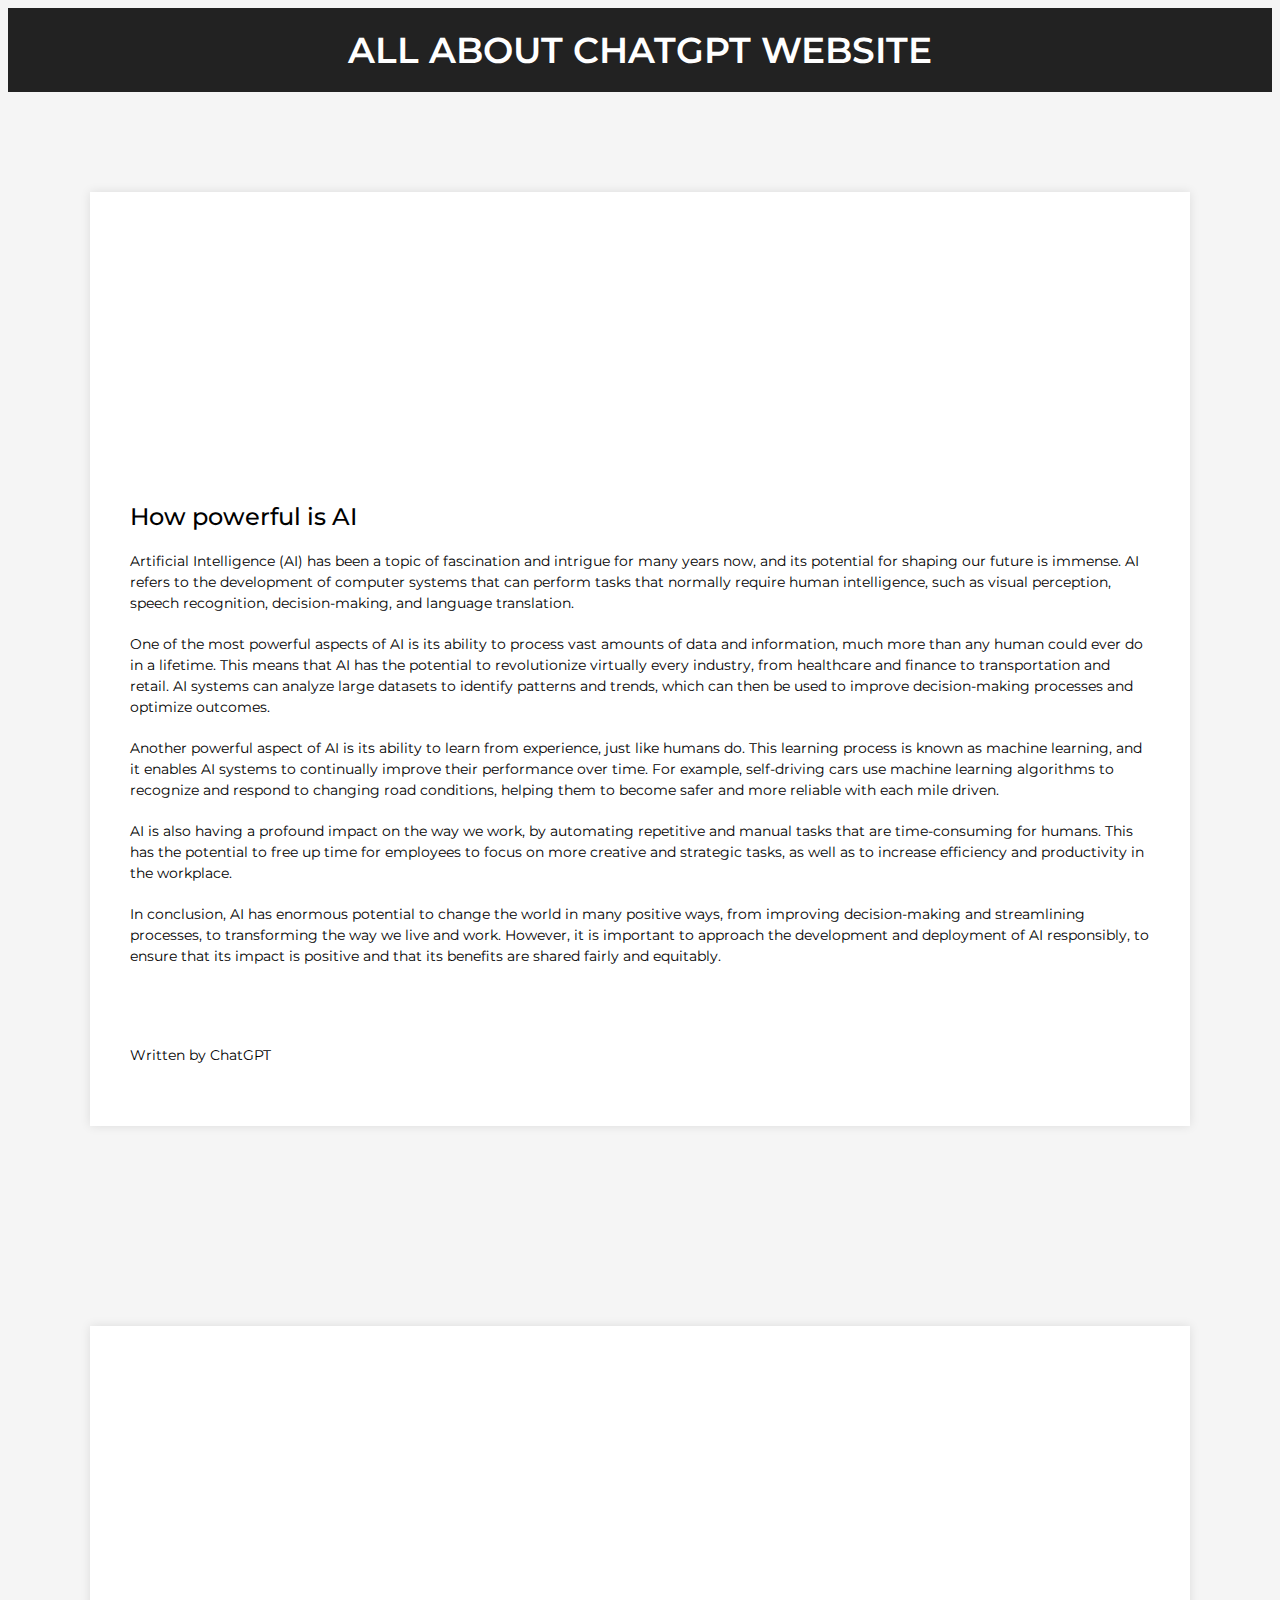
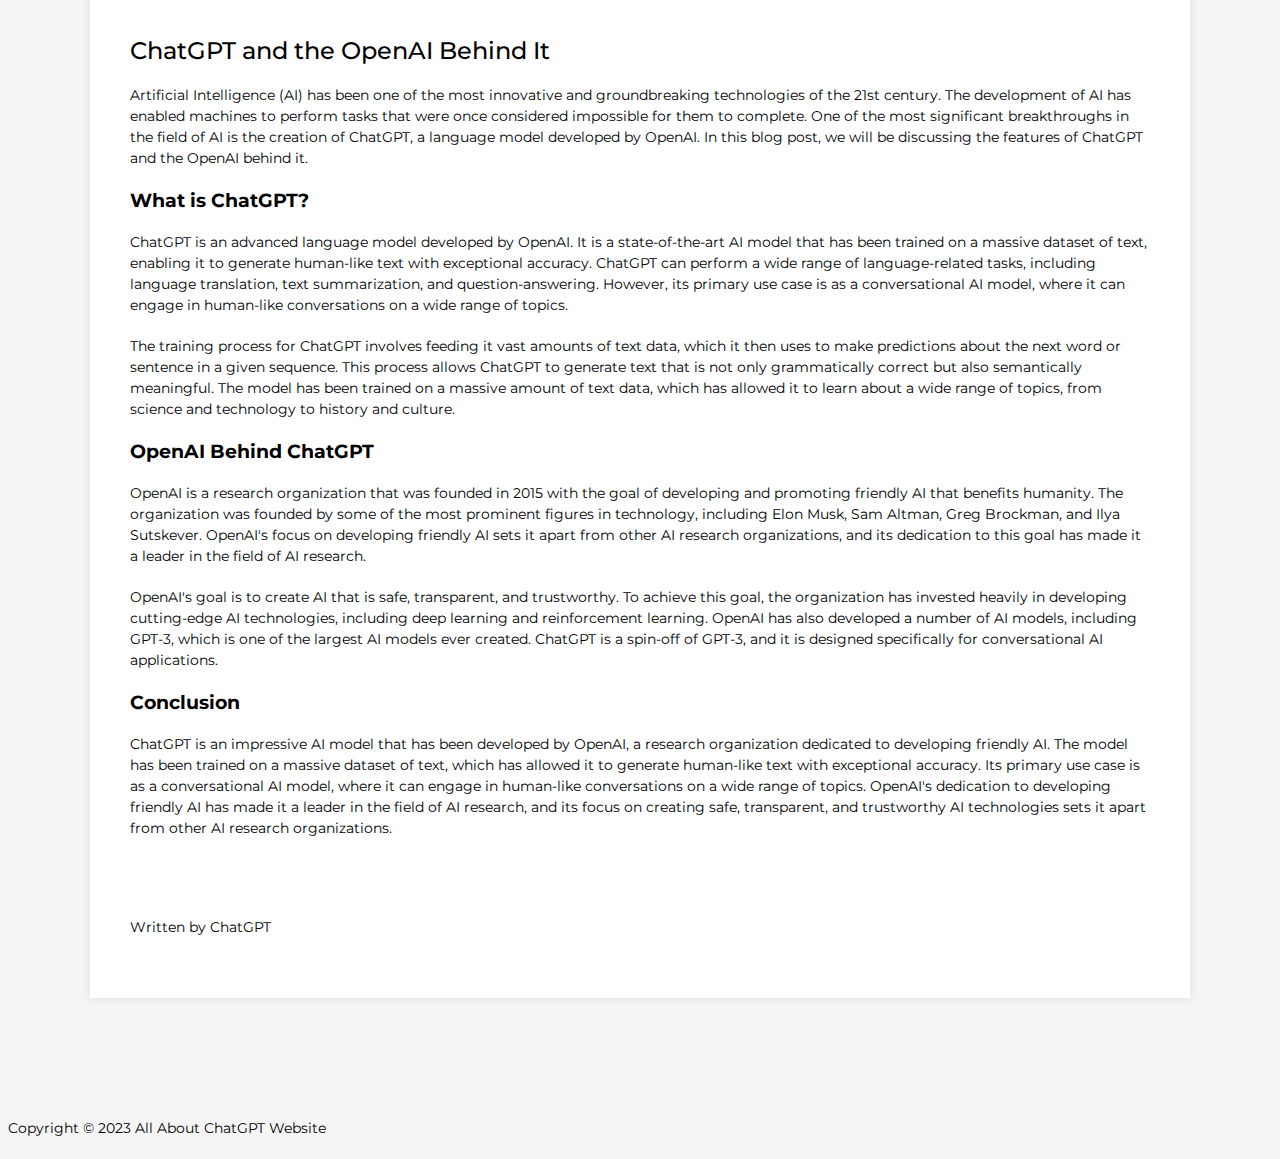
==== index.html @ ba9fac29 "Update index.html" ====
<!DOCTYPE html>
<html>
  <head>
    <meta charset="UTF-8">
    <meta name="viewport" content="width=device-width, initial-scale=1.0">
    <meta http-equiv="X-UA-Compatible" content="ie=edge">
    <title>All About ChatGPT Website</title>
    <link href="https://fonts.googleapis.com/css2?family=Montserrat:wght@400;500;600&display=swap" rel="stylesheet">
    <style>
      body {
        font-family: 'Montserrat', sans-serif;
        background-color: #F5F5F5;
      }
      header {
        background-color: #222222;
        color: #FFFFFF;
        padding: 20px;
        text-align: center;
      }
      h1 {
        font-size: 36px;
        font-weight: 600;
        margin: 0;
        text-transform: uppercase;
      }
      section {
        padding: 80px 0;
      }
      .container {
        max-width: 1140px;
        margin: 0 auto;
      }
      .post {
        background-color: #FFFFFF;
        box-shadow: 0px 0px 10px rgba(0, 0, 0, 0.1);
        margin: 20px;
        overflow: hidden;
        position: relative;
      }
      .post:hover {
        transform: translateY(-10px);
      }
      .post-image {
        background-position: center;
        background-repeat: no-repeat;
        background-size: cover;
        height: 250px;
        width: 100%;
      }
      .post-content {
        padding: 40px;
      }
      h2 {
        font-size: 24px;
        font-weight: 500;
        margin: 20px 0;
      }
      p {
        font-size: 14px;
        line-height: 1.5;
        margin: 20px 0;
      }
      .read-more {
        background-color: #222222;
        color: #FFFFFF;
        display: inline-block;
        padding: 10px 20px;
        text-transform: uppercase;
        transition: all 0.2s;
      }
      .read-more:hover {
        background-color: #FFFFFF;
        color: #222222;
        cursor: pointer;
      }
    </style>
   <body>
    <header>
      <h1>All About ChatGPT Website</h1>
    </header>
    <section>
      <div class="container">
        <div class="post">
          <div class="post-image" style="background-image: url('https://wallpaperaccess.com/full/4642659.png');"></div>
          <div class="post-content">
            <h2>How powerful is AI</h2>
            
              
              
              
              <p> Artificial Intelligence (AI) has been a topic of fascination and intrigue for many years now, and its potential for shaping our future is immense. AI refers to the development of computer systems that can perform tasks that normally require human intelligence, such as visual perception, speech recognition, decision-making, and language translation.	</p>


              
              <p> One of the most powerful aspects of AI is its ability to process vast amounts of data and information, much more than any human could ever do in a lifetime. This means that AI has the potential to revolutionize virtually every industry, from healthcare and finance to transportation and retail. AI systems can analyze large datasets to identify patterns and trends, which can then be used to improve decision-making processes and optimize outcomes.	</p>


              
              <p> Another powerful aspect of AI is its ability to learn from experience, just like humans do. This learning process is known as machine learning, and it enables AI systems to continually improve their performance over time. For example, self-driving cars use machine learning algorithms to recognize and respond to changing road conditions, helping them to become safer and more reliable with each mile driven.	</p>


              
              <p> AI is also having a profound impact on the way we work, by automating repetitive and manual tasks that are time-consuming for humans. This has the potential to free up time for employees to focus on more creative and strategic tasks, as well as to increase efficiency and productivity in the workplace.	</p>


              
              <p> In conclusion, AI has enormous potential to change the world in many positive ways, from improving decision-making and streamlining processes, to transforming the way we live and work. However, it is important to approach the development and deployment of AI responsibly, to ensure that its impact is positive and that its benefits are shared fairly and equitably.	</p>

            
           <br>
            <br>
            <p> Written by ChatGPT</p>
            
            
     </section>

        
        
 
    <section>
      <div class="container">
        <div class="post">
          <div class="post-image" style="background-image: url('https://cdn.mos.cms.futurecdn.net/vNPTfBxJhDdPG7T2ZHHXe6-1920-80.jpg.webp');"></div>
          <div class="post-content">
            <h2>ChatGPT and the OpenAI Behind It</h2>
            
              
              
              
              <p> Artificial Intelligence (AI) has been one of the most innovative and groundbreaking technologies of the 21st century. The development of AI has enabled machines to perform tasks that were once considered impossible for them to complete. One of the most significant breakthroughs in the field of AI is the creation of ChatGPT, a language model developed by OpenAI. In this blog post, we will be discussing the features of ChatGPT and the OpenAI behind it.</p>


              
              <h3> What is ChatGPT?</h3>
            
            
              <p> ChatGPT is an advanced language model developed by OpenAI. It is a state-of-the-art AI model that has been trained on a massive dataset of text, enabling it to generate human-like text with exceptional accuracy. ChatGPT can perform a wide range of language-related tasks, including language translation, text summarization, and question-answering. However, its primary use case is as a conversational AI model, where it can engage in human-like conversations on a wide range of topics.	</p>


              
              <p> The training process for ChatGPT involves feeding it vast amounts of text data, which it then uses to make predictions about the next word or sentence in a given sequence. This process allows ChatGPT to generate text that is not only grammatically correct but also semantically meaningful. The model has been trained on a massive amount of text data, which has allowed it to learn about a wide range of topics, from science and technology to history and culture.	</p>


              
            <h3> OpenAI Behind ChatGPT</h3>
                
              <p>OpenAI is a research organization that was founded in 2015 with the goal of developing and promoting friendly AI that benefits humanity. The organization was founded by some of the most prominent figures in technology, including Elon Musk, Sam Altman, Greg Brockman, and Ilya Sutskever. OpenAI's focus on developing friendly AI sets it apart from other AI research organizations, and its dedication to this goal has made it a leader in the field of AI research.</P>

              
              <p> OpenAI's goal is to create AI that is safe, transparent, and trustworthy. To achieve this goal, the organization has invested heavily in developing cutting-edge AI technologies, including deep learning and reinforcement learning. OpenAI has also developed a number of AI models, including GPT-3, which is one of the largest AI models ever created. ChatGPT is a spin-off of GPT-3, and it is designed specifically for conversational AI applications.	</p>

          <h3>Conclusion</h3>
          
             <p>ChatGPT is an impressive AI model that has been developed by OpenAI, a research organization dedicated to developing friendly AI. The model has been trained on a massive dataset of text, which has allowed it to generate human-like text with exceptional accuracy. Its primary use case is as a conversational AI model, where it can engage in human-like conversations on a wide range of topics. OpenAI's dedication to developing friendly AI has made it a leader in the field of AI research, and its focus on creating safe, transparent, and trustworthy AI technologies sets it apart from other AI research organizations.</p>

            <br>
            <br>
            <p> Written by ChatGPT</p>


            
            
  </section>
</body>


    <footer>
      <p>Copyright © 2023 All About ChatGPT Website</p>
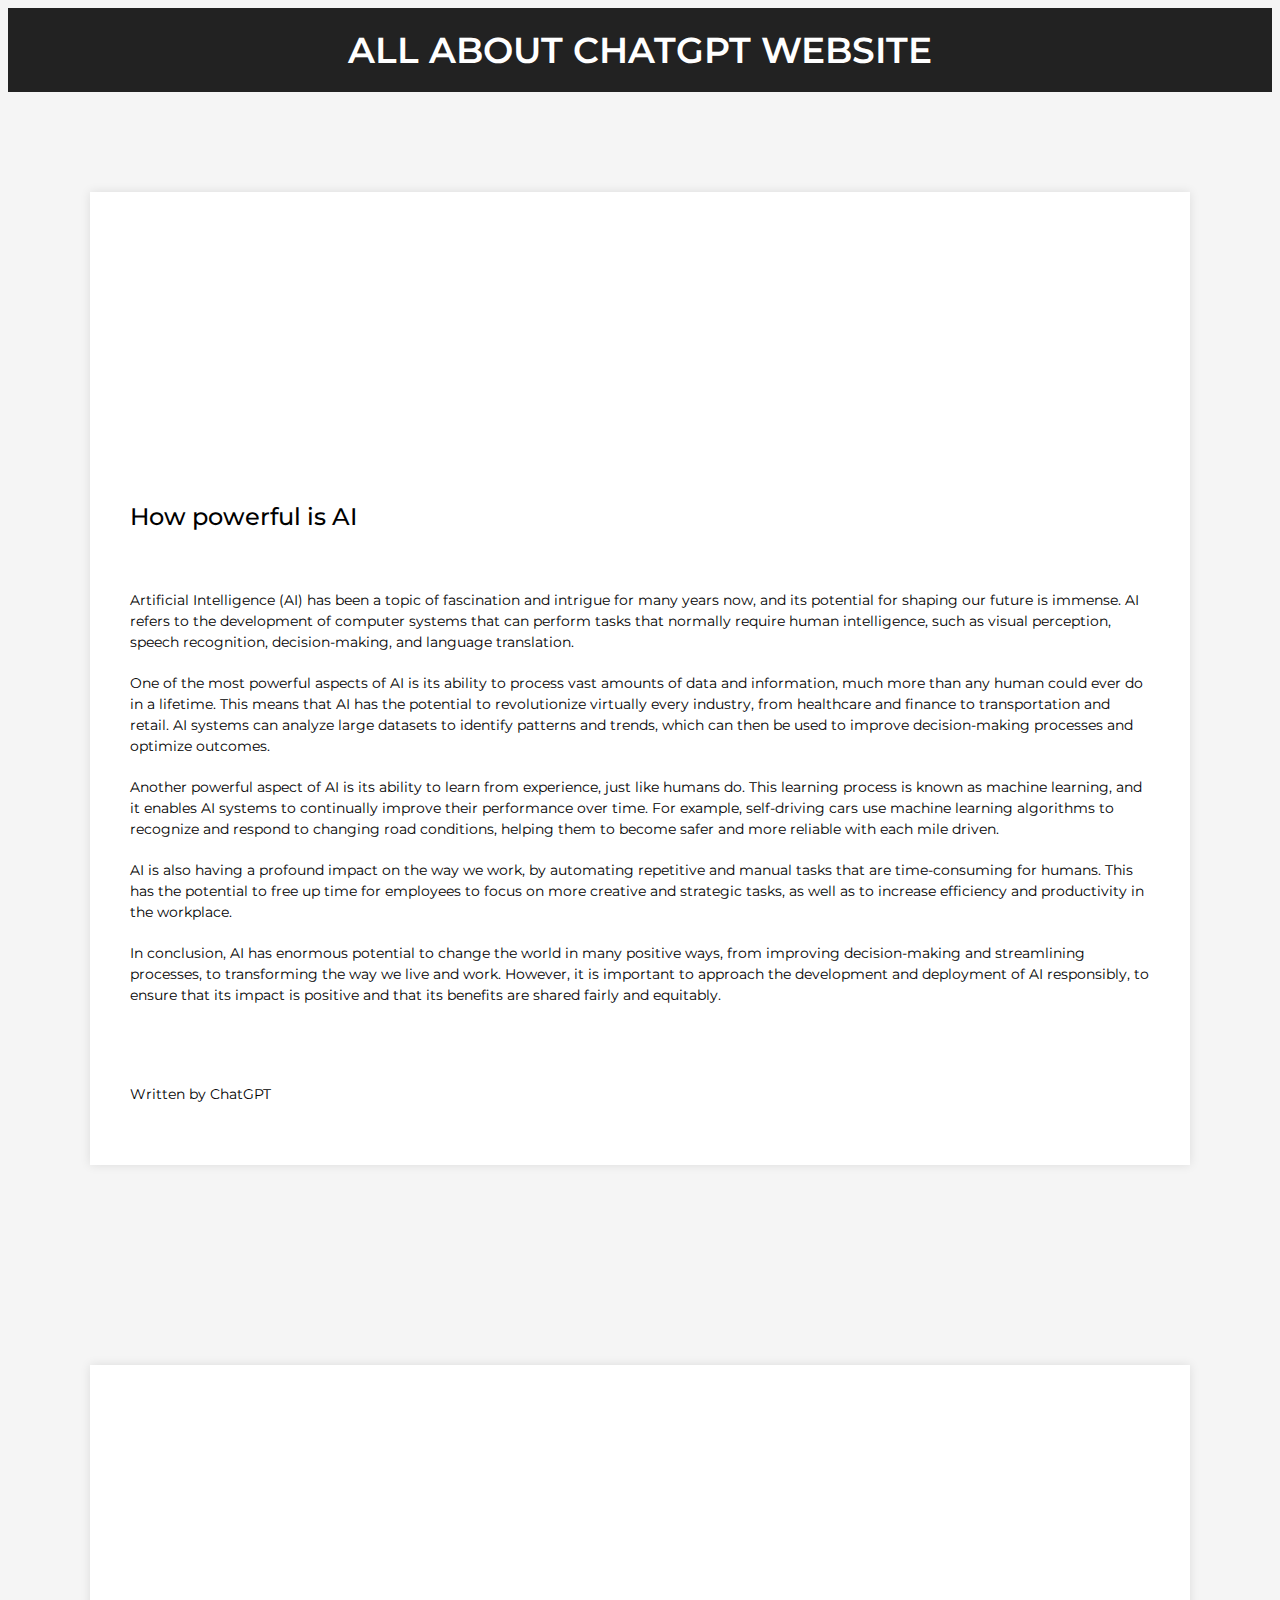
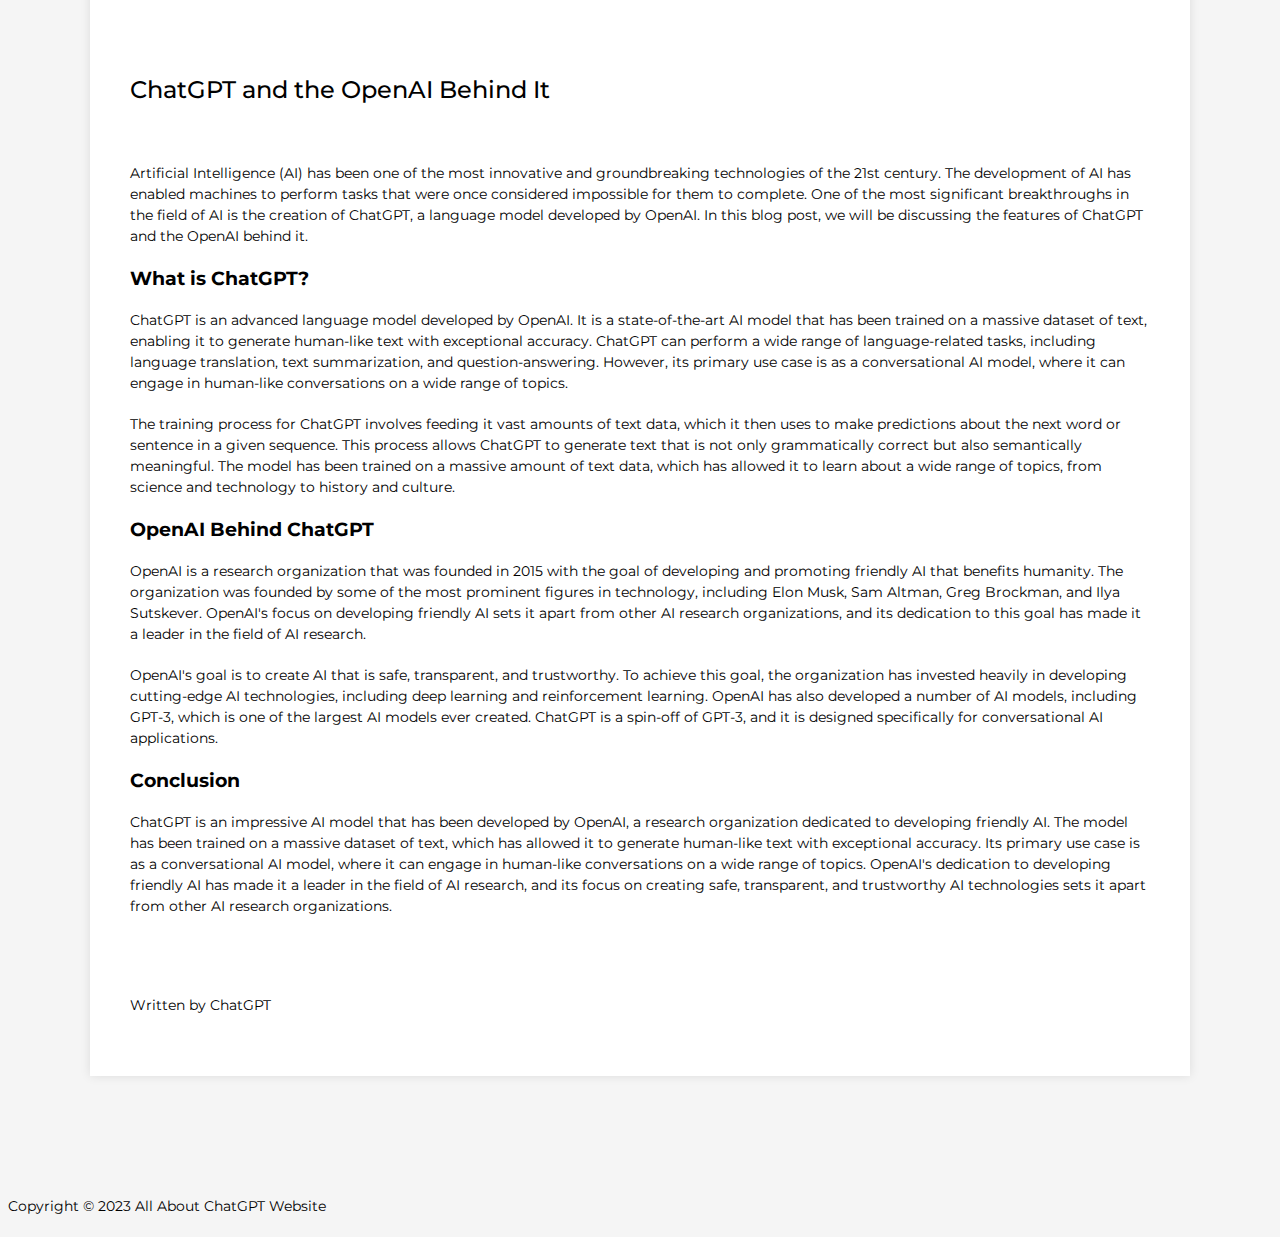
==== commit 4b4876bd: "Update index.html" ====
--- a/index.html
+++ b/index.html
@@ -86,7 +86,7 @@
             <h2>How powerful is AI</h2>
             
               
-              
+              <br>
               
               <p> Artificial Intelligence (AI) has been a topic of fascination and intrigue for many years now, and its potential for shaping our future is immense. AI refers to the development of computer systems that can perform tasks that normally require human intelligence, such as visual perception, speech recognition, decision-making, and language translation.	</p>
 
@@ -125,7 +125,7 @@
             <h2>ChatGPT and the OpenAI Behind It</h2>
             
               
-              
+              <br>
               
               <p> Artificial Intelligence (AI) has been one of the most innovative and groundbreaking technologies of the 21st century. The development of AI has enabled machines to perform tasks that were once considered impossible for them to complete. One of the most significant breakthroughs in the field of AI is the creation of ChatGPT, a language model developed by OpenAI. In this blog post, we will be discussing the features of ChatGPT and the OpenAI behind it.</p>
 
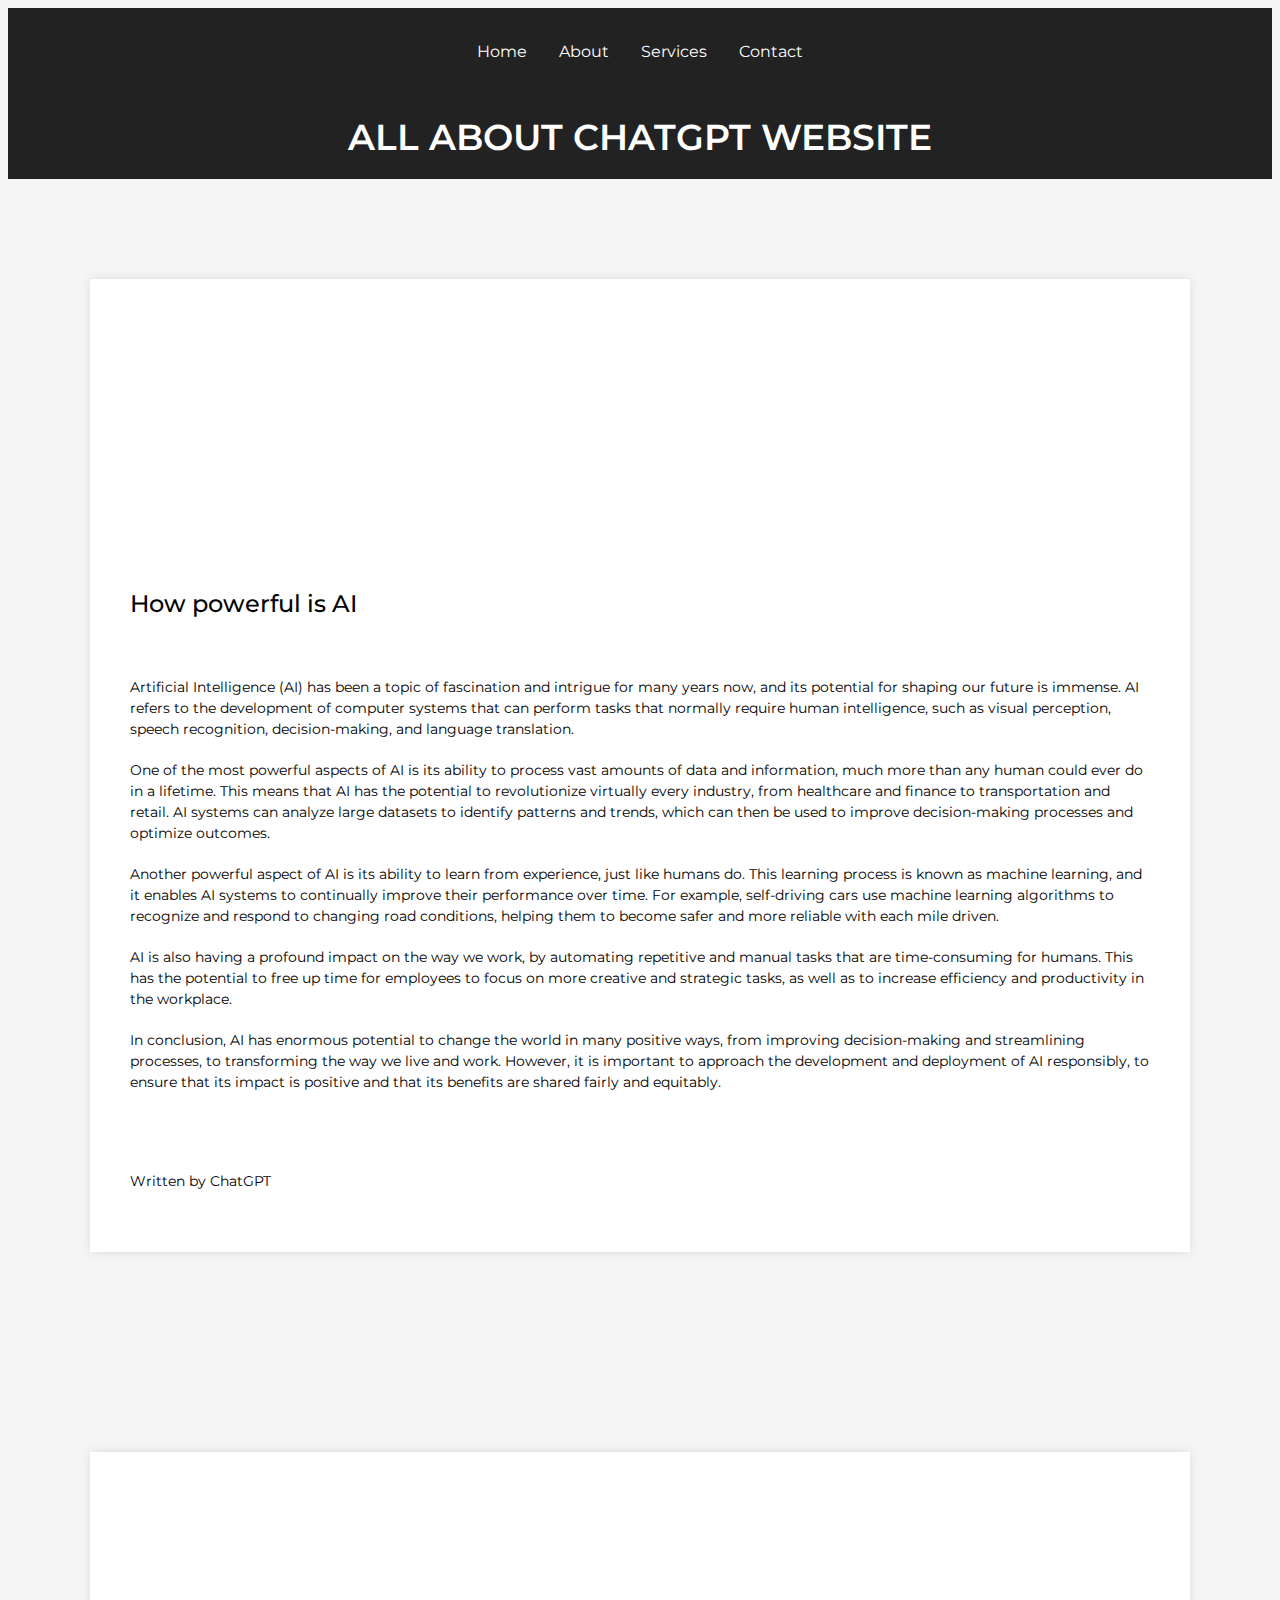
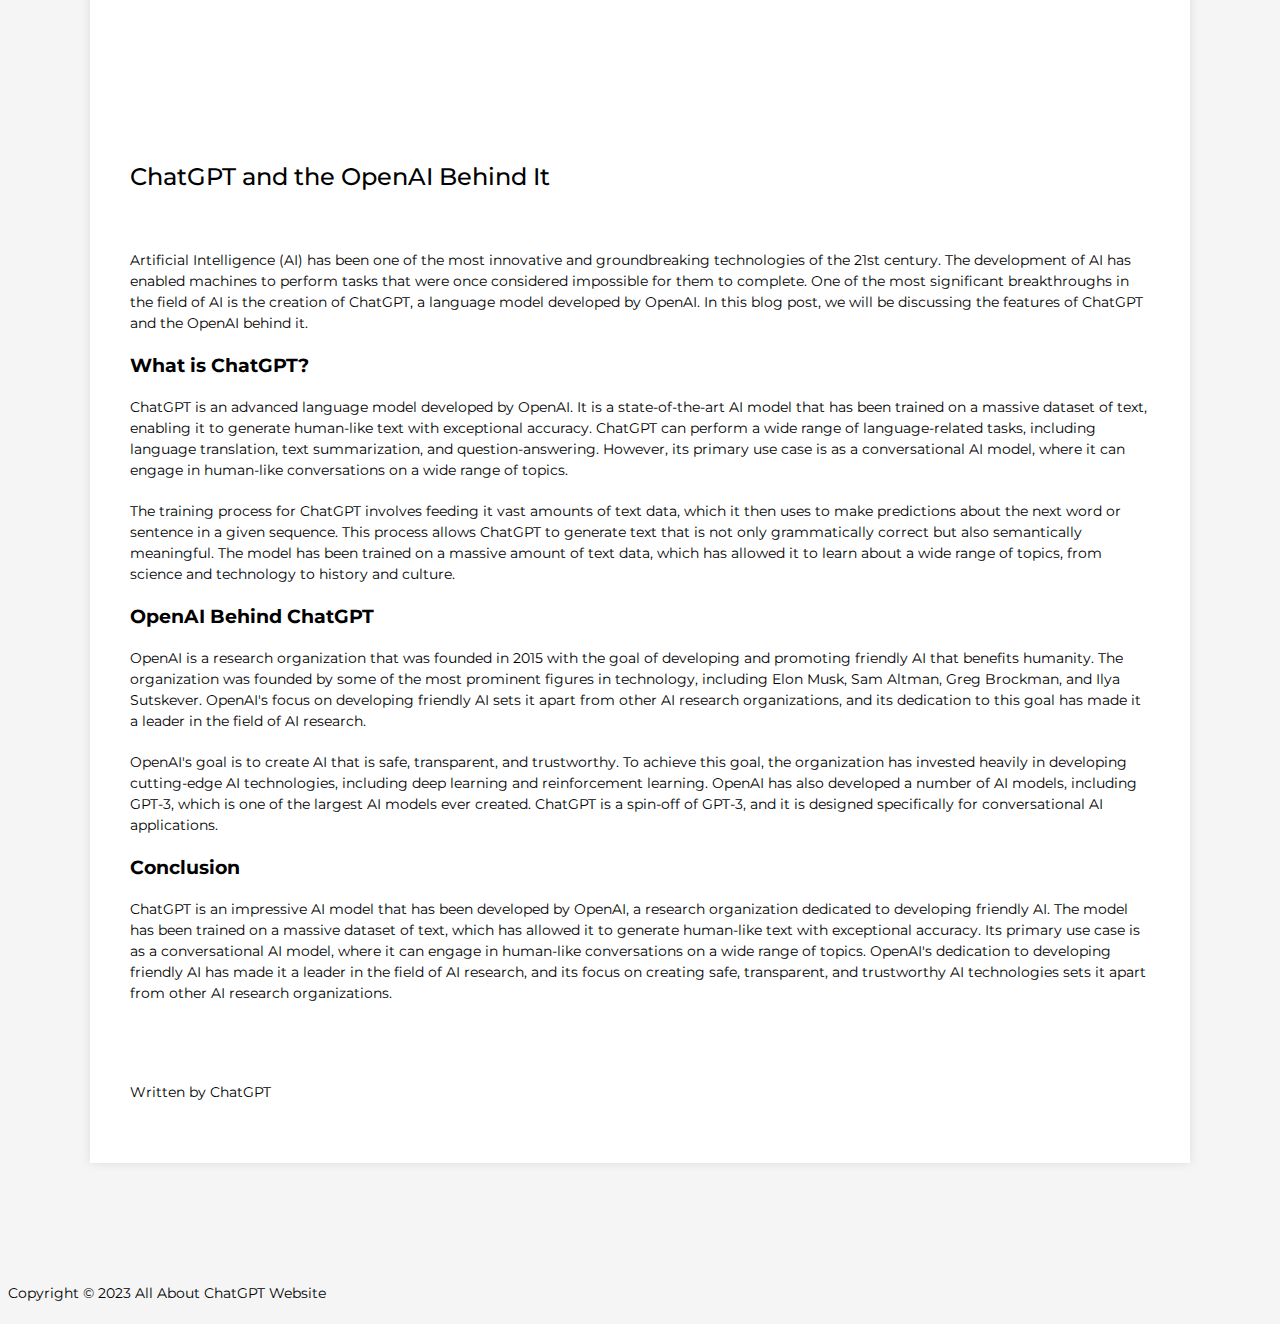
==== commit dfb35a07: "Update index.html" ====
--- a/index.html
+++ b/index.html
@@ -1,5 +1,56 @@
 <!DOCTYPE html>
 <html>
+  
+<header>
+  <nav>
+    <ul>
+      <li><a href="https://h4ha.github.io/">Home</a></li>
+      <li><a href="https://h4ha.github.io/about">About</a></li>
+      <li><a href="https://h4ha.github.io/services">Services</a></li>
+      <li><a href="https://h4ha.github.io/contact">Contact</a></li>
+    </ul>
+  </nav>
+</header>
+
+<style>
+  header {
+    background-color: #3F51B5;
+    color: white;
+    padding: 20px;
+    text-align: center;
+  }
+
+  header nav ul {
+    list-style-type: none;
+    margin: 0;
+    padding: 0;
+    overflow: hidden;
+    display: flex;
+    justify-content: center;
+  }
+
+  header nav li {
+    float: left;
+  }
+
+  header nav a {
+    display: block;
+    color: white;
+    text-align: center;
+    padding: 14px 16px;
+    text-decoration: none;
+  }
+
+  header nav a:hover {
+    background-color: #111;
+  }
+</style>
+
+  
+  
+  
+
+  
   <head>
     <meta charset="UTF-8">
     <meta name="viewport" content="width=device-width, initial-scale=1.0">
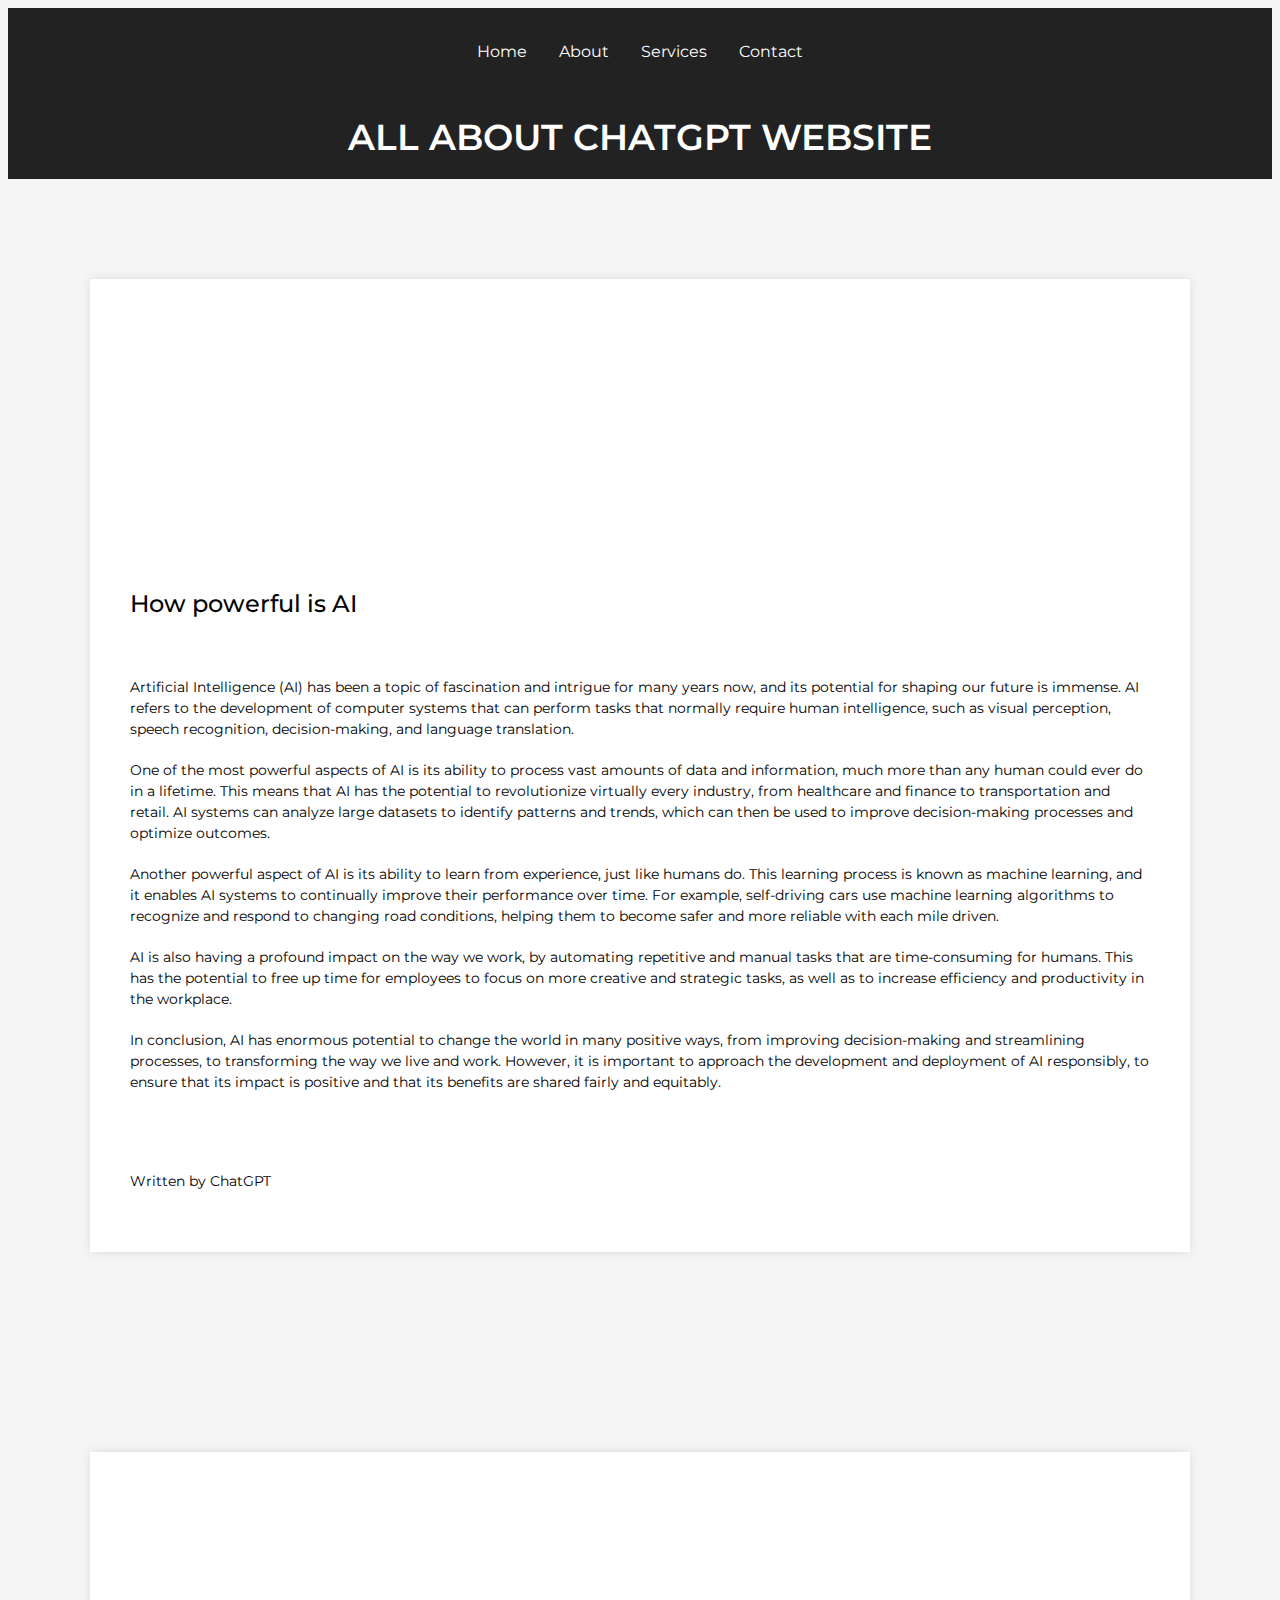
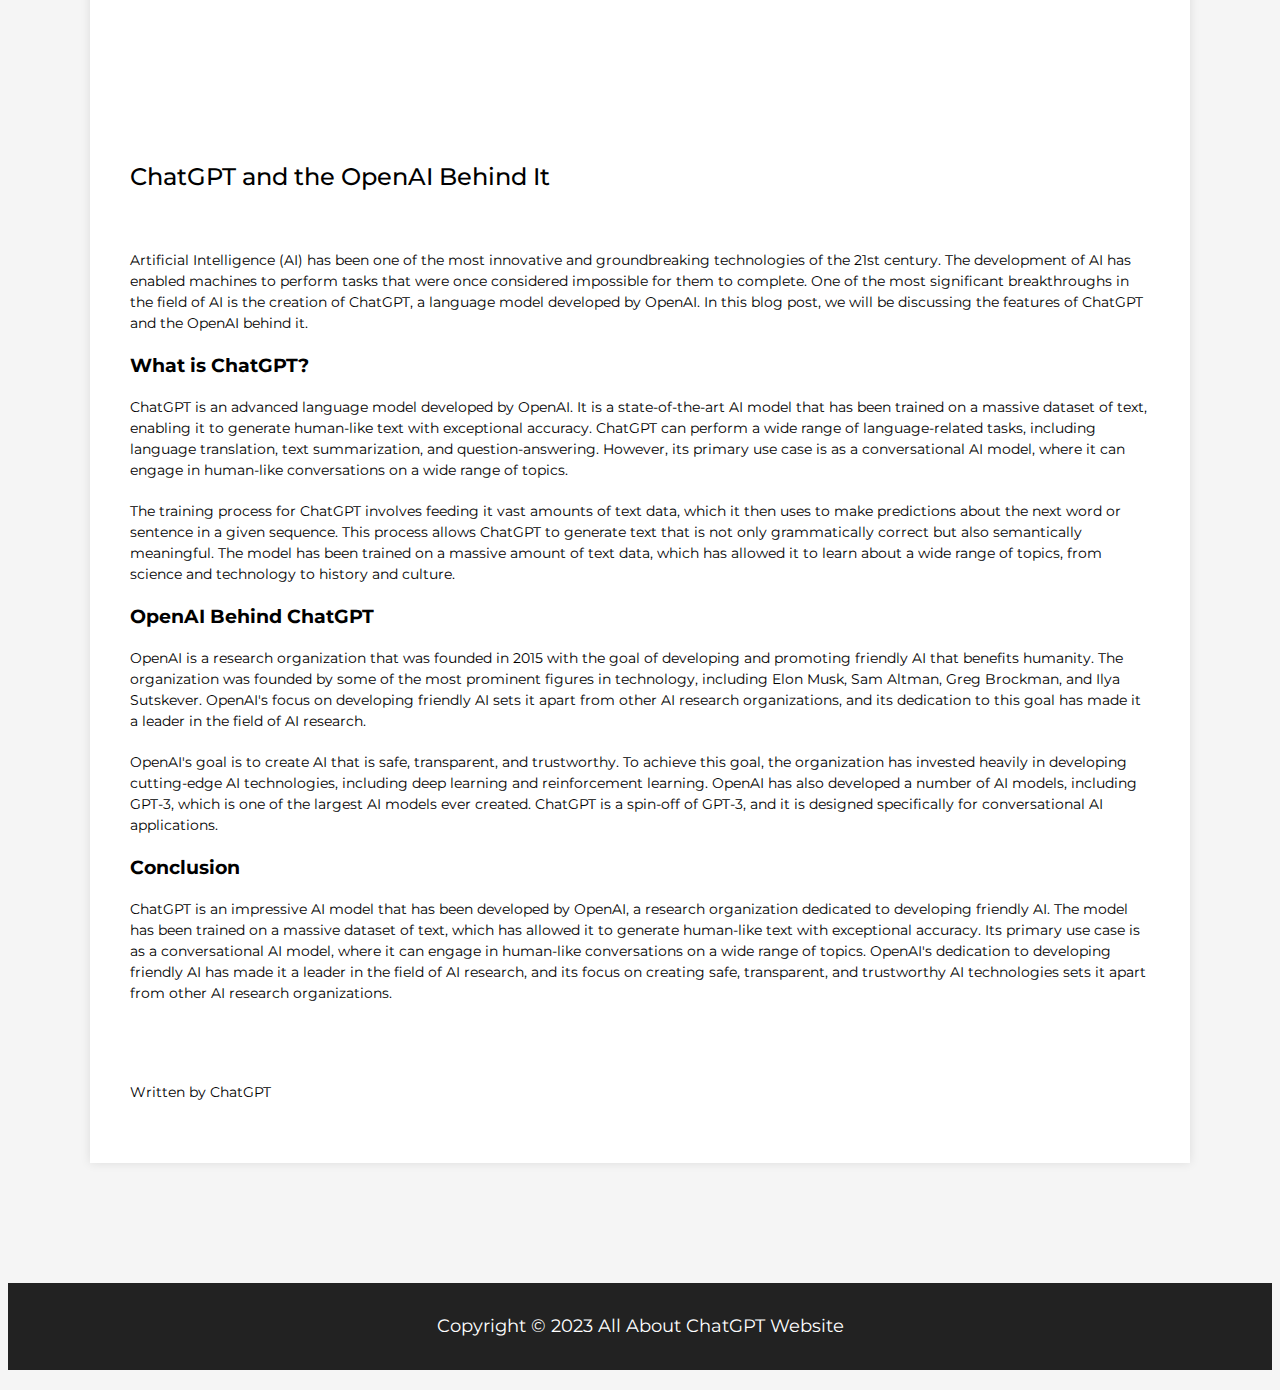
==== commit f86b0b01: "Update index.html" ====
--- a/index.html
+++ b/index.html
@@ -14,7 +14,7 @@
 
 <style>
   header {
-    background-color: #3F51B5;
+    background-color: #222222;
     color: white;
     padding: 20px;
     text-align: center;
@@ -215,5 +215,9 @@
 </body>
 
 
-    <footer>
-      <p>Copyright © 2023 All About ChatGPT Website</p>
+ <footer>
+  <p style="text-align: center; font-size: 18px; padding: 30px; color: white; background-color: #222222">
+    Copyright © 2023 All About ChatGPT Website
+  </p>
+</footer>
+
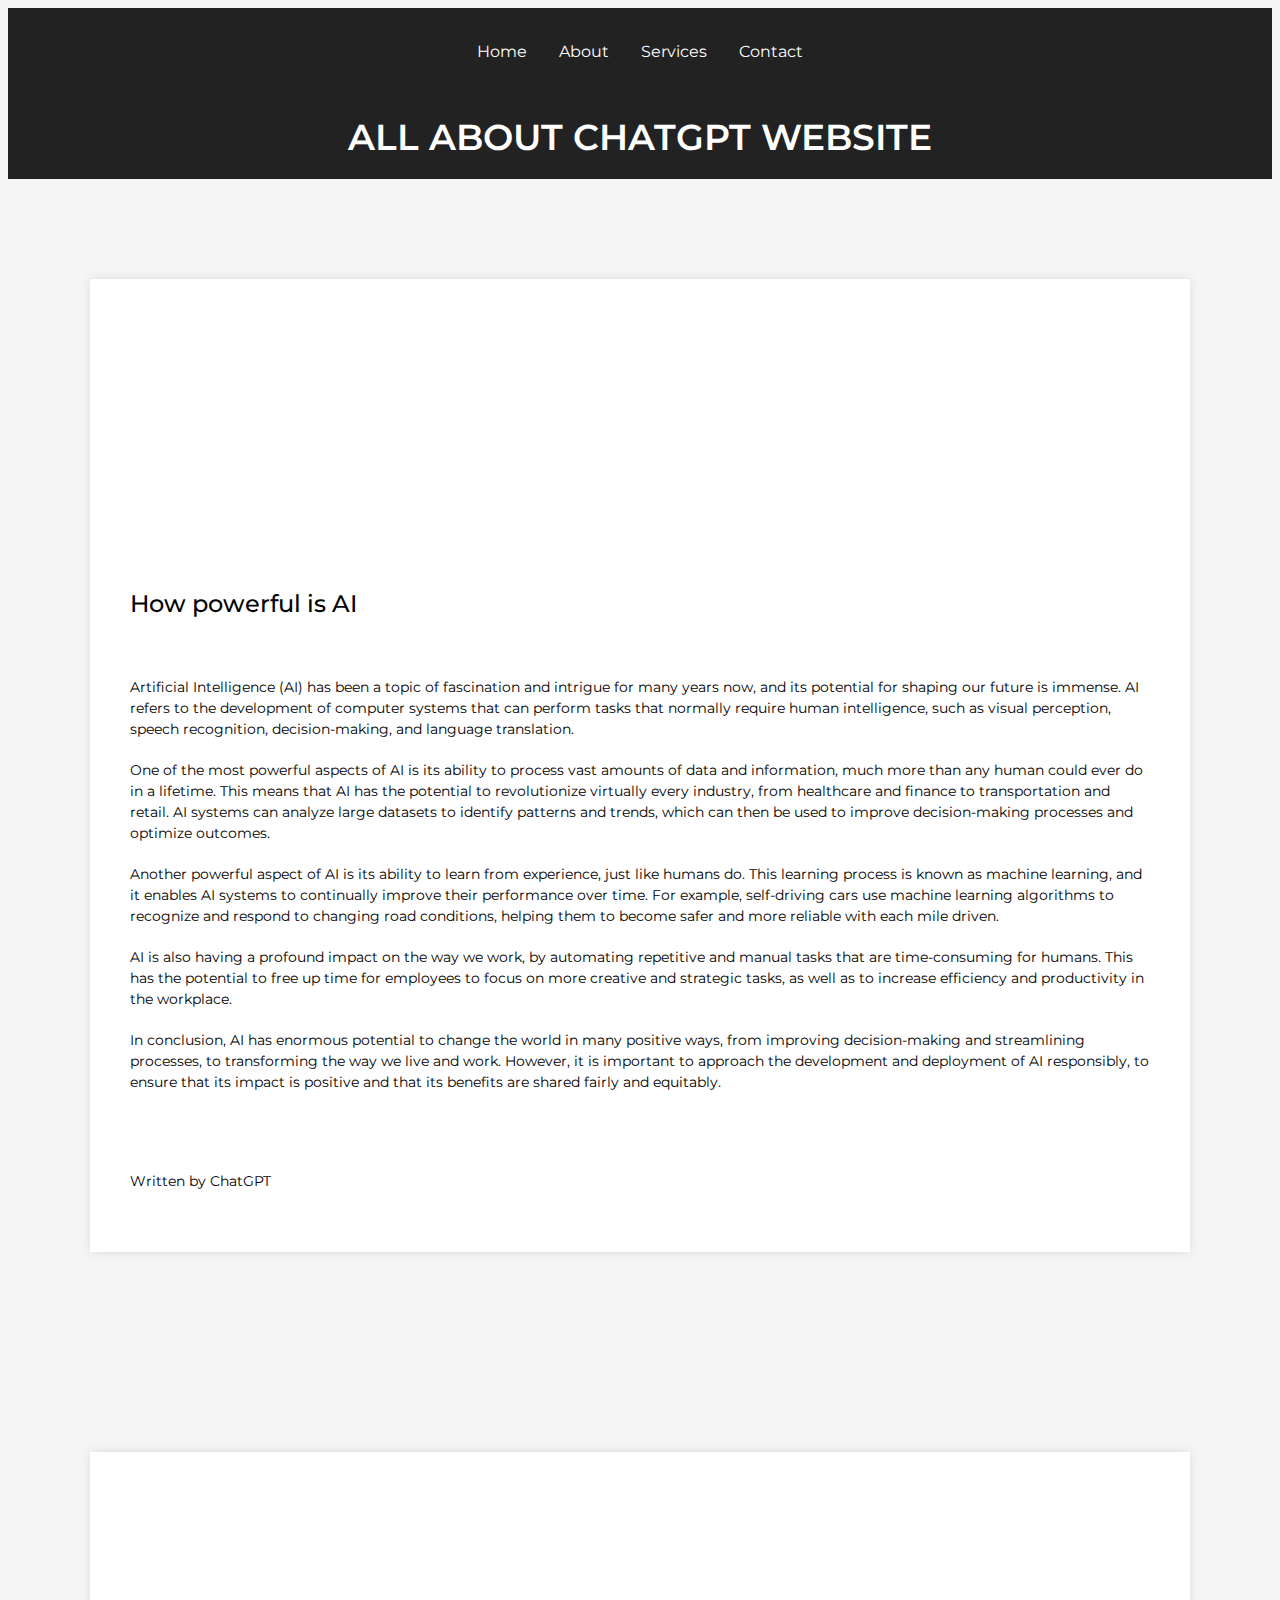
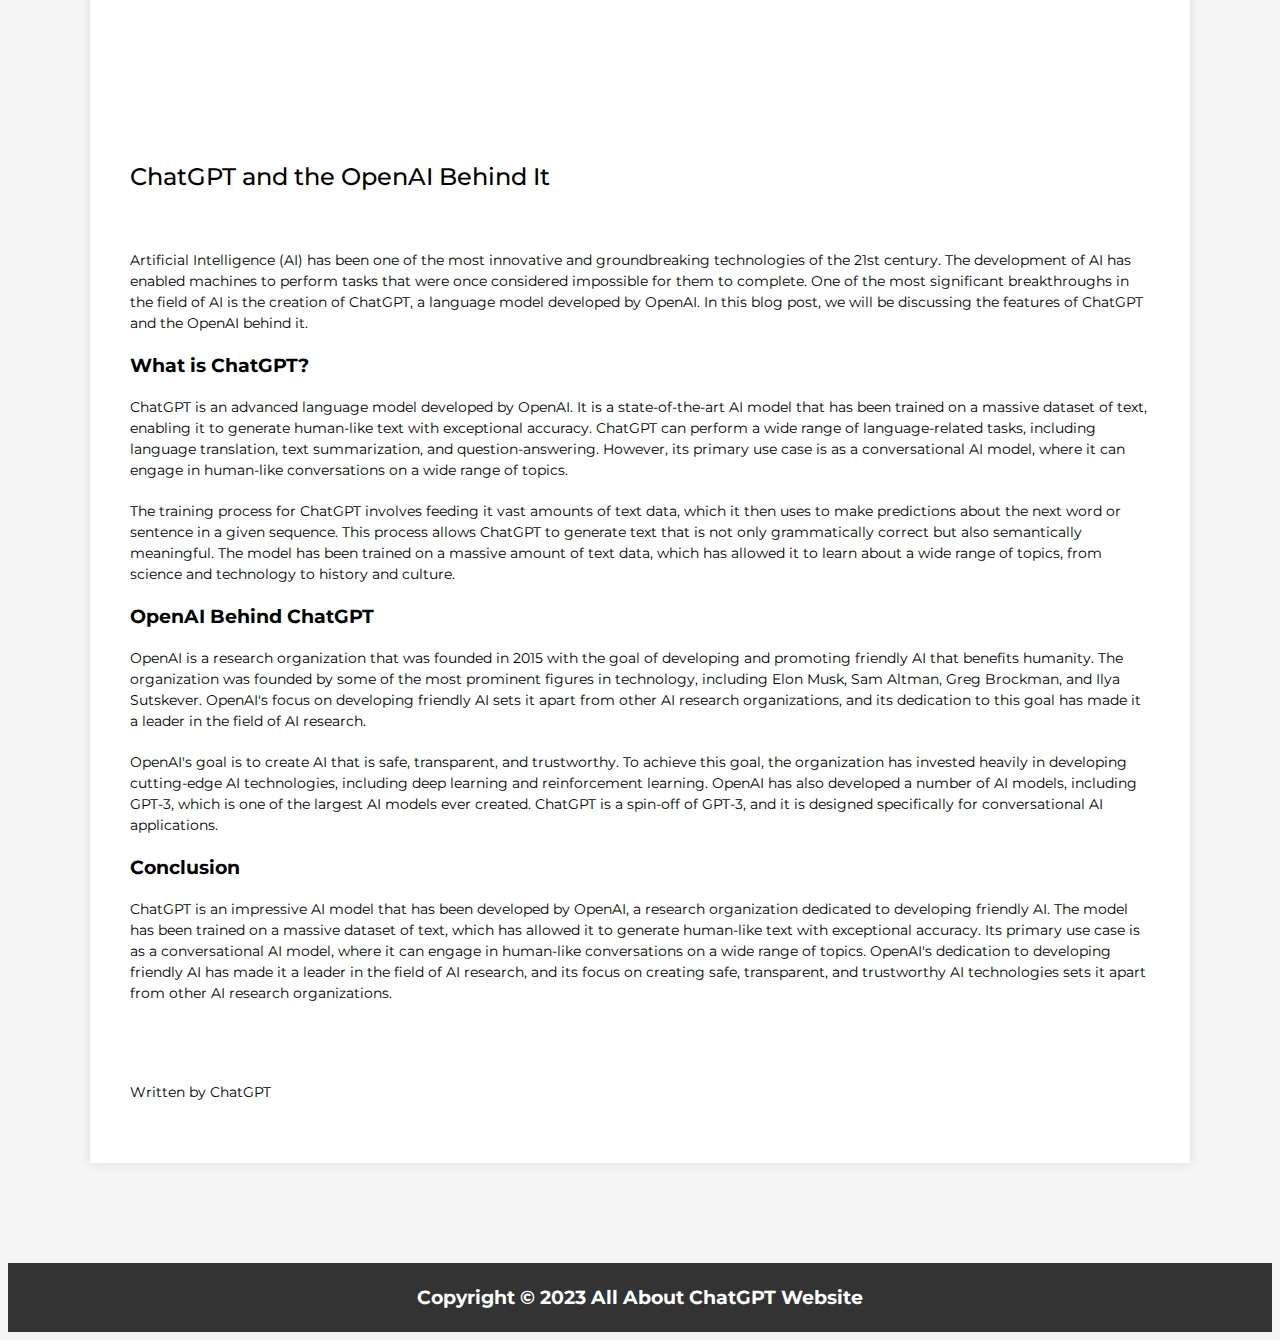
==== commit fdf9f2a6: "Update index.html" ====
--- a/index.html
+++ b/index.html
@@ -215,9 +215,22 @@
 </body>
 
 
- <footer>
-  <p style="text-align: center; font-size: 18px; padding: 30px; color: white; background-color: #222222">
-    Copyright © 2023 All About ChatGPT Website
-  </p>
+<footer>
+  <p class="copyright">Copyright © 2023 All About ChatGPT Website</p>
 </footer>
 
+<style>
+  footer {
+    background-color: #333;
+    color: #fff;
+    text-align: center;
+    padding: 20px 0;
+  }
+
+  .copyright {
+    font-size: 1.2em;
+    font-weight: bold;
+    margin: 0;
+  }
+</style>
+
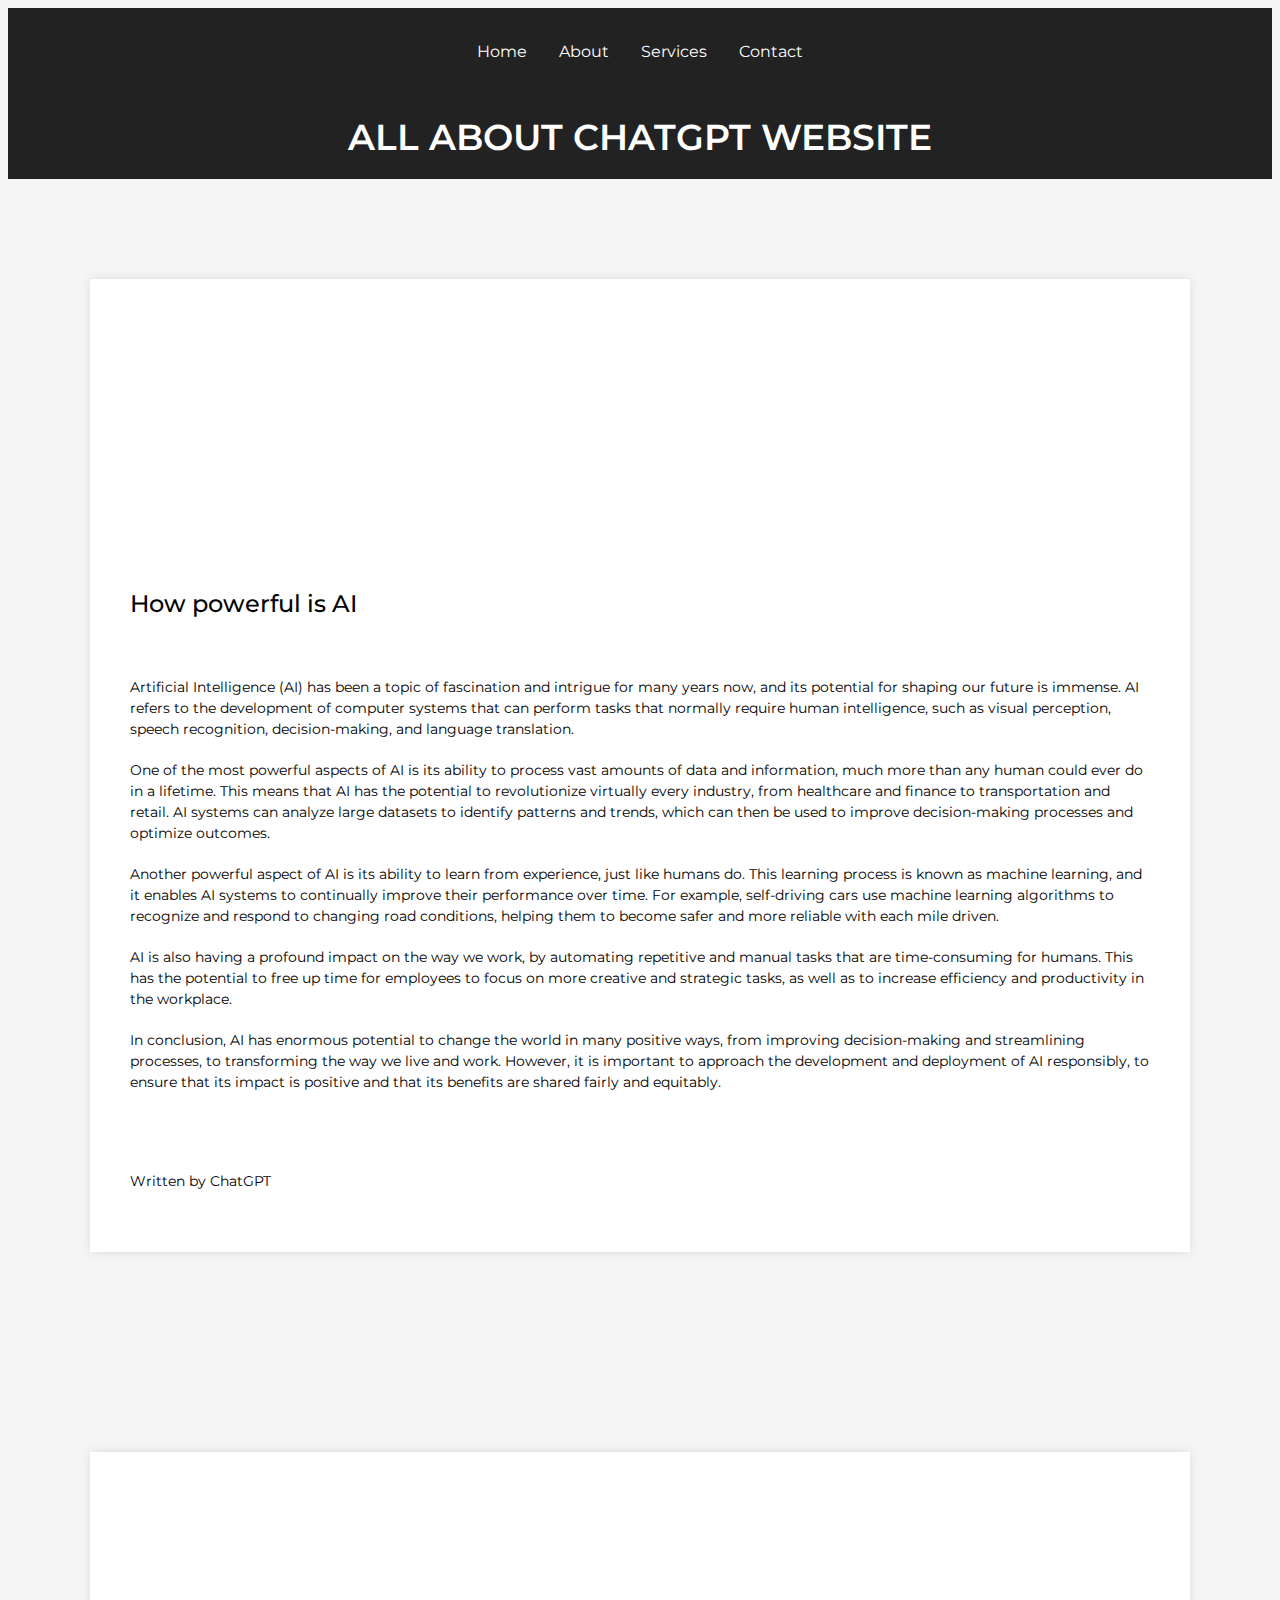
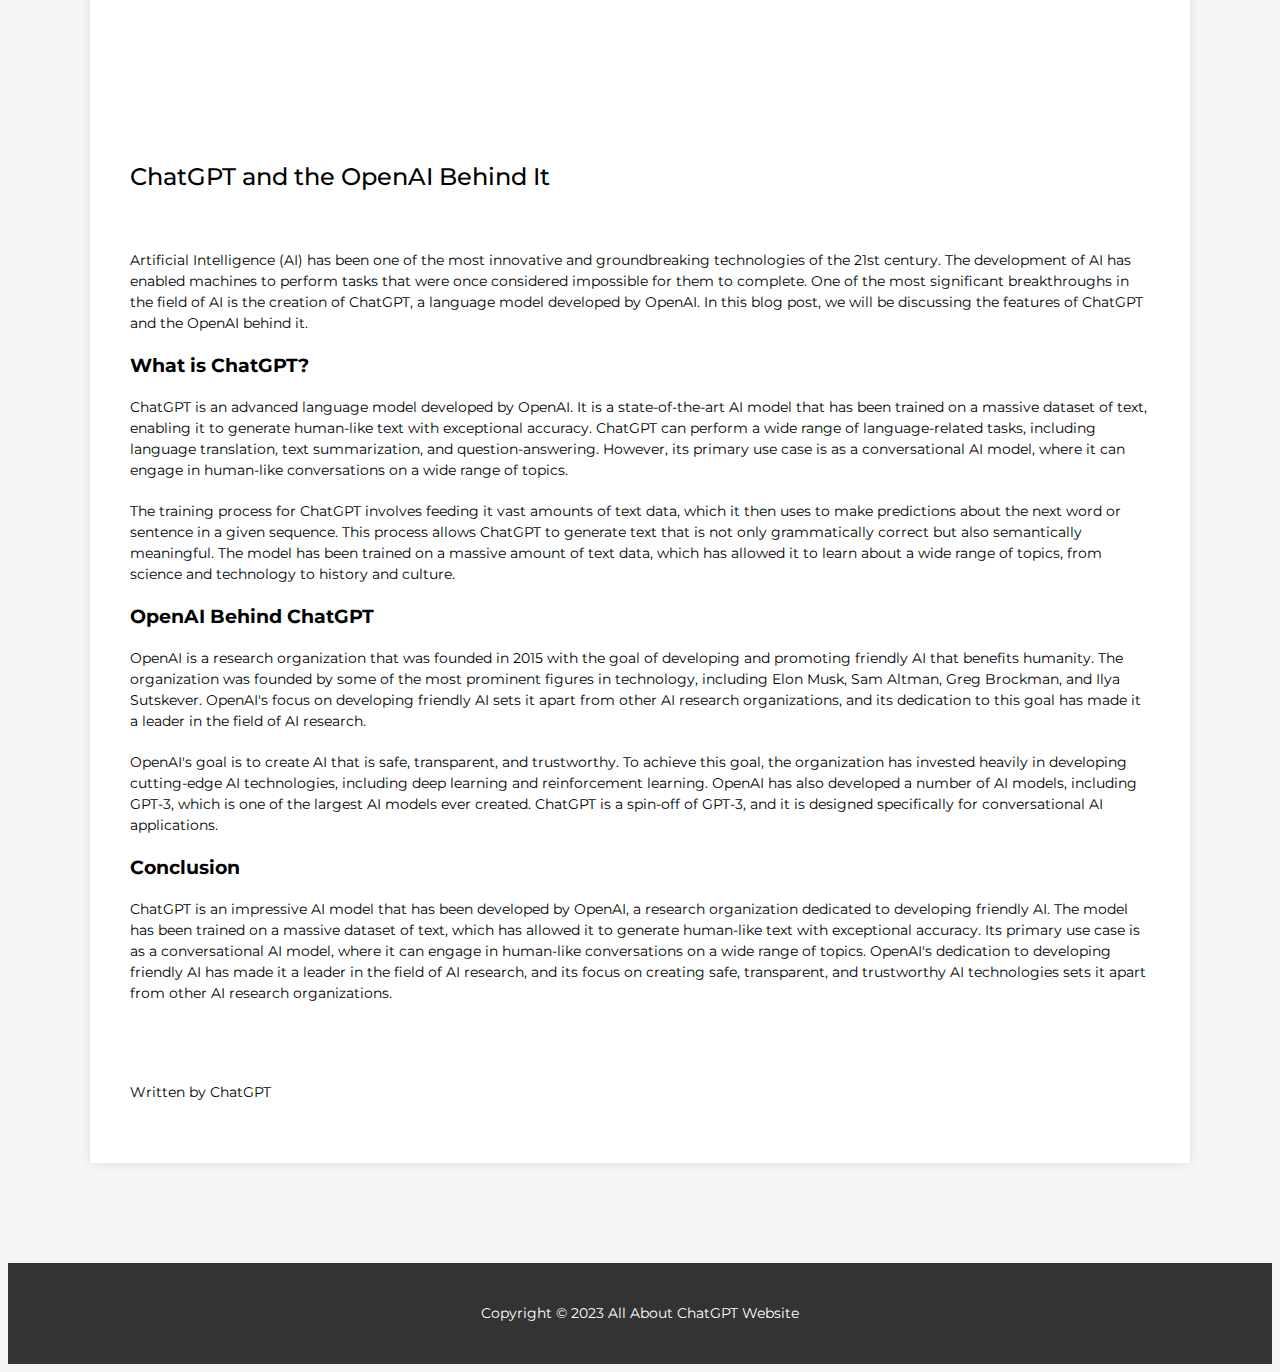
==== commit a8684d55: "Update index.html" ====
--- a/index.html
+++ b/index.html
@@ -215,22 +215,8 @@
 </body>
 
 
-<footer>
-  <p class="copyright">Copyright © 2023 All About ChatGPT Website</p>
+<footer style="background-color: #333; color: #fff; padding: 20px; text-align: center;">
+  <p>Copyright © 2023 All About ChatGPT Website</p>
 </footer>
 
-<style>
-  footer {
-    background-color: #333;
-    color: #fff;
-    text-align: center;
-    padding: 20px 0;
-  }
-
-  .copyright {
-    font-size: 1.2em;
-    font-weight: bold;
-    margin: 0;
-  }
-</style>
-
+
